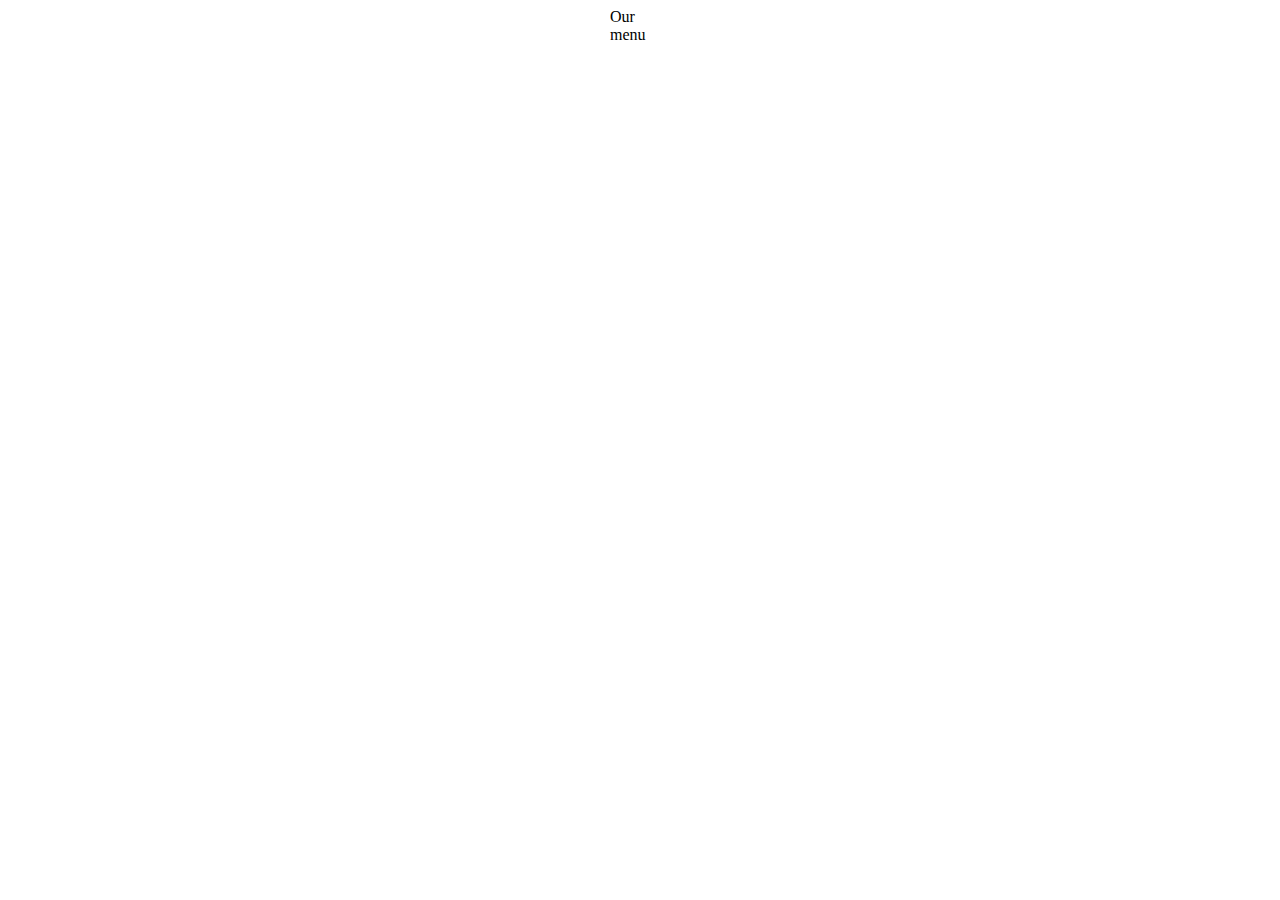
==== site/restaurant.html @ f33e0270 "adding style sheet to html file" ====
<!DOcTYPE html>
<html>
    <head>
        <link rel="stylesheet" href="css/style.css" />
        <title>Restaurant</title>
        <meta charset="utf-8" >
    </head>
    
    <body>
        <header>Our menu </header>
        
    </body>
 
</html>
---- site/css/style.css ----
* {
    box-sizing: border-box;
}

header{
    margin-left: auto;
    margin-right: auto;
    width: 60px;
}

p {
  border: 1px solid black;
  background-color: #A52A2A;
  width: 90%;
  height: 150px;
  margin-right: auto;
  margin-left: auto;
  font-family: Helvetica;
  color: white;
}
/* Simple Responsive Framework. */
.row {
  width: 100%;
}
/********** Large devices only **********/
@media (min-width: 992px) {
  .col-lg-1, .col-lg-2, .col-lg-3, .col-lg-4, .col-lg-5, .col-lg-6, .col-lg-7, .col-lg-8, .col-lg-9, .col-lg-10, .col-lg-11, .col-lg-12 {
    float: left;
    border: 1px solid green;
  }
  .col-lg-1 {
    width: 8.33%;
  }
  .col-lg-2 {
    width: 16.66%;
  }
  .col-lg-3 {
    width: 25%;
  }
  .col-lg-4 {
    width: 33%;
  }
  .col-lg-5 {
    width: 41.66%;
  }
  .col-lg-6 {
    width: 50%;
  }
  .col-lg-7 {
    width: 58.33%;
  }
  .col-lg-8 {
    width: 66.66%;
  }
  .col-lg-9 {
    width: 74.99%;
  }
  .col-lg-10 {
    width: 83.33%;
  }
  .col-lg-11 {
    width: 91.66%;
  }
  .col-lg-12 {
    width: 100%;
  }
}
/********** Medium devices only **********/
@media (min-width: 768px) and (max-width: 991px) {
  .col-md-1, .col-md-2, .col-md-3, .col-md-4, .col-md-5, .col-md-6, .col-md-7, .col-md-8, .col-md-9, .col-md-10, .col-md-11, .col-md-12 {
    float: left;
    border: 1px solid green;
  }
  .col-md-1 {
    width: 8.33%;
  }
  .col-md-2 {
    width: 16.66%;
  }
  .col-md-3 {
    width: 25%;
  }
  .col-md-4 {
    width: 33%;
  }
  .col-md-5 {
    width: 41.66%;
  }
  .col-md-6 {
    width: 50%;
  }
  .col-md-7 {
    width: 58.33%;
  }
  .col-md-8 {
    width: 66.66%;
  }
  .col-md-9 {
    width: 74.99%;
  }
  .col-md-10 {
    width: 83.33%;
  }
  .col-md-11 {
    width: 91.66%;
  }
  .col-md-12 {
    width: 100%;
  }
}

@media (max-width: 767px) {
    
    .col-sm-1, .col-sm-2, .col-sm-3, .col-sm-4, .col-sm-5, .col-sm-6, .col-sm-7, .col-sm-8, .col-sm-9, .col-sm-10, .col-sm-11, .col-sm-12 {
    float: left;
    border: 1px solid green;
  }
  .col-sm-1 {
    width: 8.33%;
  }
  .col-sm-2 {
    width: 16.66%;
  }
  .col-sm-3 {
    width: 25%;
  }
  .col-sm-4 {
    width: 33%;
  }
  .col-sm-5 {
    width: 41.66%;
  }
  .col-sm-6 {
    width: 50%;
  }
  .col-sm-7 {
    width: 58.33%;
  }
  .col-sm-8 {
    width: 66.66%;
  }
  .col-sm-9 {
    width: 74.99%;
  }
  .col-sm-10 {
    width: 83.33%;
  }
  .col-sm-11 {
    width: 91.66%;
  }
  .col-sm-12 {
    width: 100%;
  }
  
}
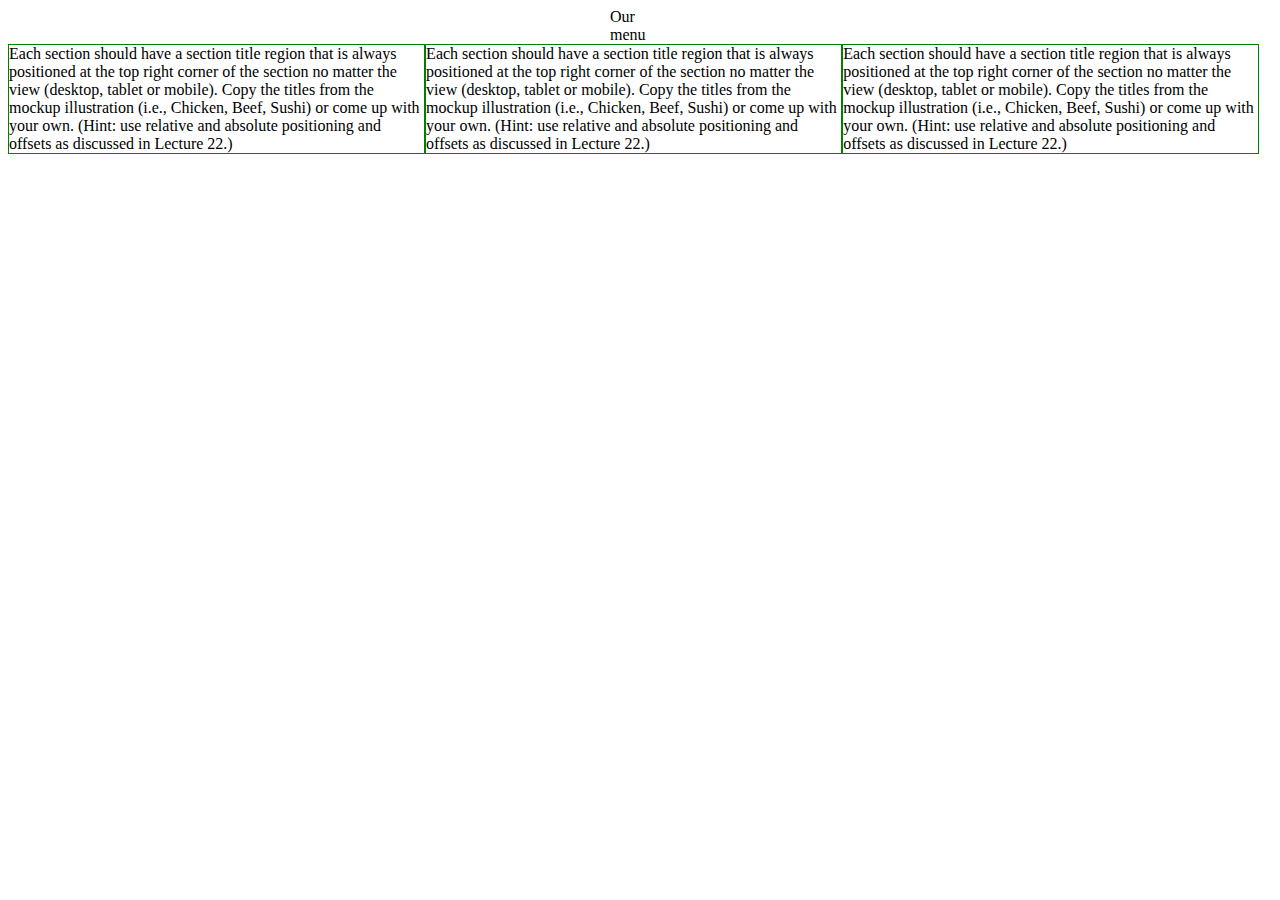
==== commit 179b494a: "adding style sheet to html file" ====
--- a/site/restaurant.html
+++ b/site/restaurant.html
@@ -8,7 +8,17 @@
     
     <body>
         <header>Our menu </header>
-        
+        <div class="row">
+             <div class="col-lg-4 col-md-6 col-sm-12">
+                 Each section should have a section title region that is always positioned at the top right corner of the section no matter the view (desktop, tablet or mobile). Copy the titles from the mockup illustration (i.e., Chicken, Beef, Sushi) or come up with your own. (Hint: use relative and absolute positioning and offsets as discussed in Lecture 22.)
+             </div>
+             <div class="col-lg-4 col-md-6 col-sm-12">
+                 Each section should have a section title region that is always positioned at the top right corner of the section no matter the view (desktop, tablet or mobile). Copy the titles from the mockup illustration (i.e., Chicken, Beef, Sushi) or come up with your own. (Hint: use relative and absolute positioning and offsets as discussed in Lecture 22.)
+             </div>
+             <div class="col-lg-4 col-md-12 col-sm-12">
+                 Each section should have a section title region that is always positioned at the top right corner of the section no matter the view (desktop, tablet or mobile). Copy the titles from the mockup illustration (i.e., Chicken, Beef, Sushi) or come up with your own. (Hint: use relative and absolute positioning and offsets as discussed in Lecture 22.)
+             </div>
+        </div>
     </body>
  
 </html>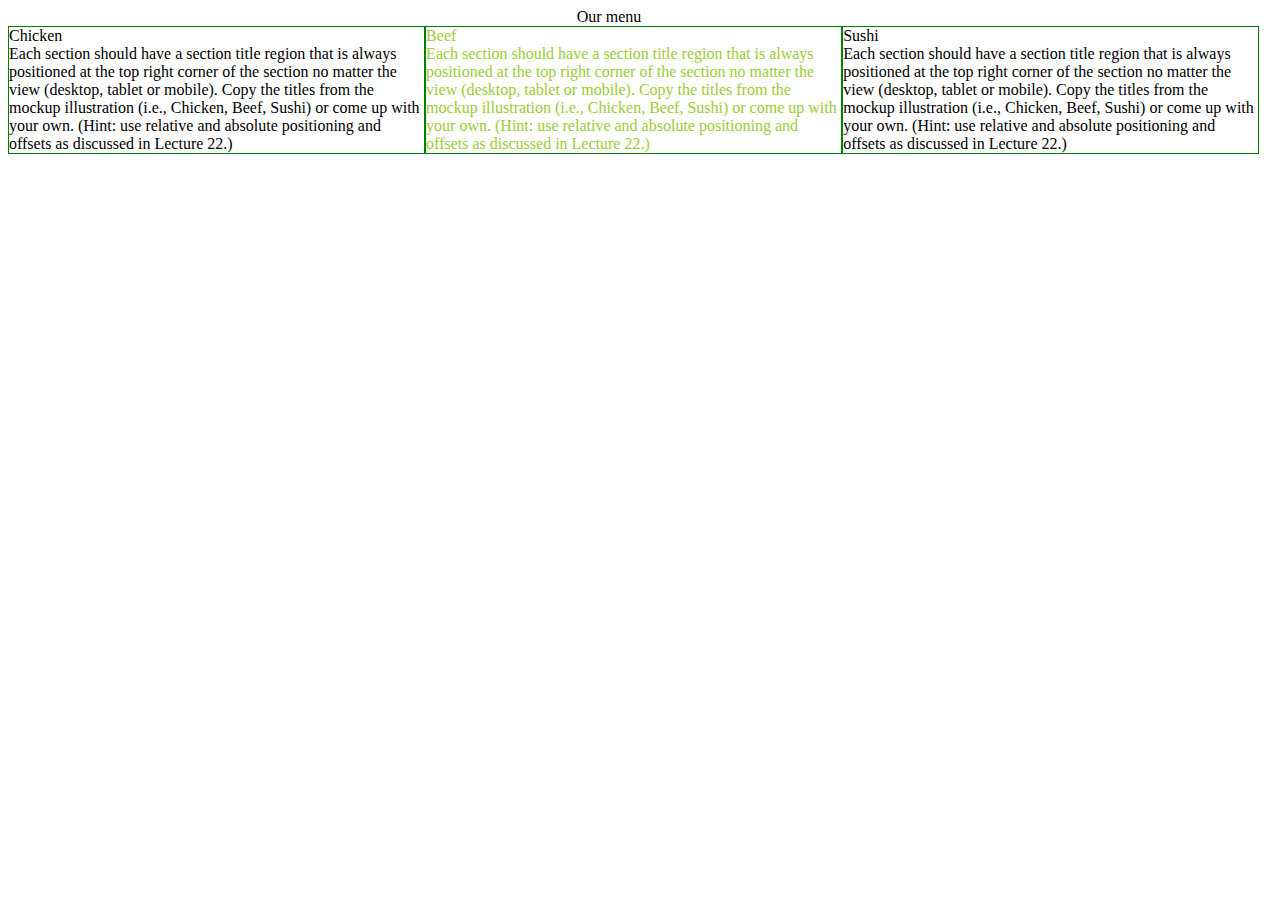
==== commit 6a9aa180: "should stop asking me all the time dude." ====
--- a/site/restaurant.html
+++ b/site/restaurant.html
@@ -10,12 +10,15 @@
         <header>Our menu </header>
         <div class="row">
              <div class="col-lg-4 col-md-6 col-sm-12">
+                 <div>Chicken</div>
                  Each section should have a section title region that is always positioned at the top right corner of the section no matter the view (desktop, tablet or mobile). Copy the titles from the mockup illustration (i.e., Chicken, Beef, Sushi) or come up with your own. (Hint: use relative and absolute positioning and offsets as discussed in Lecture 22.)
              </div>
              <div class="col-lg-4 col-md-6 col-sm-12">
+                 <div>Beef</div>
                  Each section should have a section title region that is always positioned at the top right corner of the section no matter the view (desktop, tablet or mobile). Copy the titles from the mockup illustration (i.e., Chicken, Beef, Sushi) or come up with your own. (Hint: use relative and absolute positioning and offsets as discussed in Lecture 22.)
              </div>
              <div class="col-lg-4 col-md-12 col-sm-12">
+                 <div>Sushi</div>
                  Each section should have a section title region that is always positioned at the top right corner of the section no matter the view (desktop, tablet or mobile). Copy the titles from the mockup illustration (i.e., Chicken, Beef, Sushi) or come up with your own. (Hint: use relative and absolute positioning and offsets as discussed in Lecture 22.)
              </div>
         </div>
--- a/site/css/style.css
+++ b/site/css/style.css
@@ -6,7 +6,7 @@
 header{
     margin-left: auto;
     margin-right: auto;
-    width: 60px;
+    width: 10%;
 }
 
 p {
@@ -22,6 +22,10 @@
 /* Simple Responsive Framework. */
 .row {
   width: 100%;
+}
+
+div.row :nth-child(even){
+    color: yellowgreen;
 }
 /********** Large devices only **********/
 @media (min-width: 992px) {
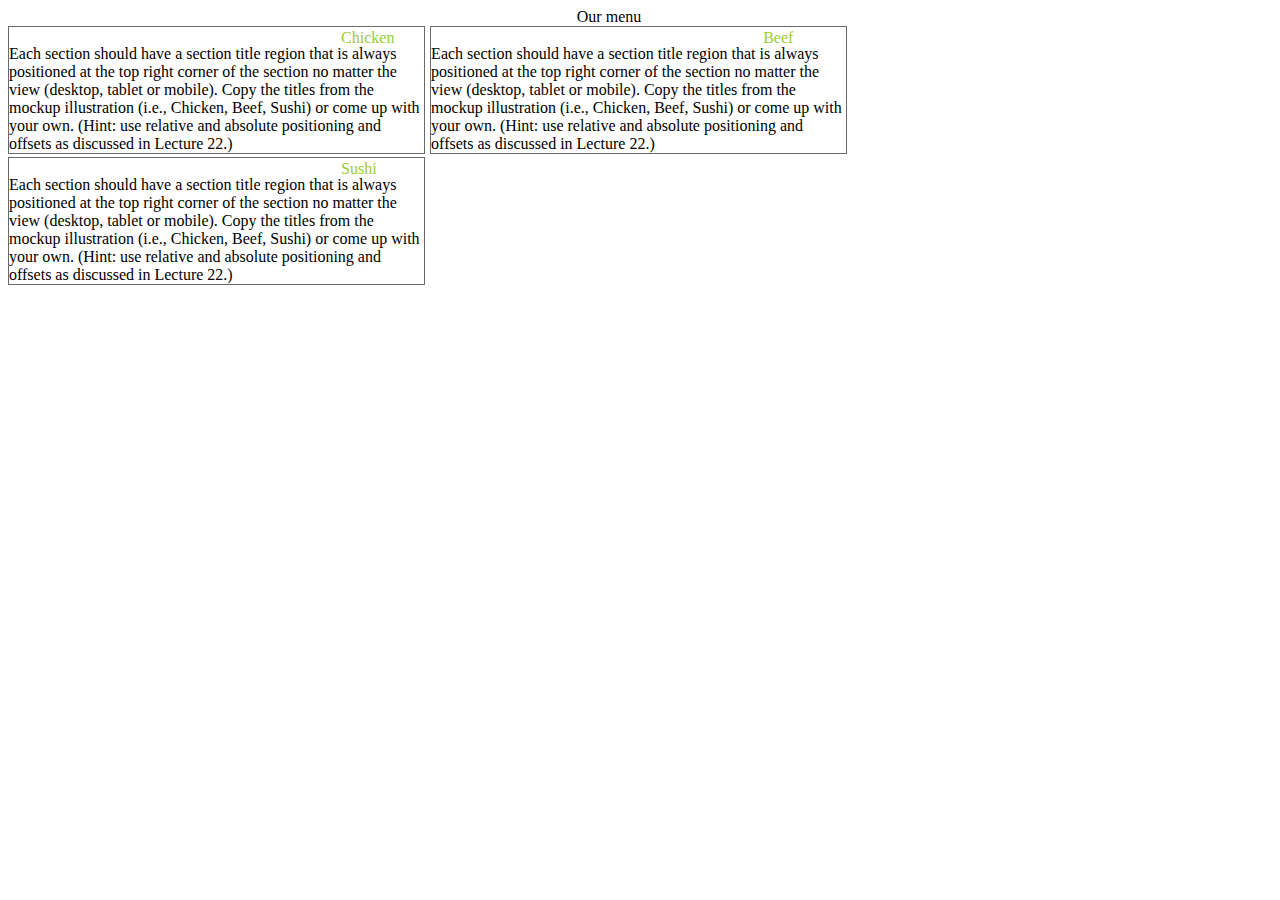
==== commit a636e2bd: "hello" ====
--- a/site/restaurant.html
+++ b/site/restaurant.html
@@ -4,6 +4,7 @@
         <link rel="stylesheet" href="css/style.css" />
         <title>Restaurant</title>
         <meta charset="utf-8" >
+        <meta name="viewport" content="width=device-width, initial-scale=1" >
     </head>
     
     <body>
--- a/site/css/style.css
+++ b/site/css/style.css
@@ -24,14 +24,19 @@
   width: 100%;
 }
 
-div.row :nth-child(even){
+div.row > div div:first-child {
     color: yellowgreen;
+    position: relative;
+    top: 2px;
+    left: 80%;
 }
 /********** Large devices only **********/
 @media (min-width: 992px) {
   .col-lg-1, .col-lg-2, .col-lg-3, .col-lg-4, .col-lg-5, .col-lg-6, .col-lg-7, .col-lg-8, .col-lg-9, .col-lg-10, .col-lg-11, .col-lg-12 {
     float: left;
-    border: 1px solid green;
+    border: 1px solid dimgray;
+    margin-bottom: 3px;
+    margin-right: 5px;
   }
   .col-lg-1 {
     width: 8.33%;
@@ -74,7 +79,9 @@
 @media (min-width: 768px) and (max-width: 991px) {
   .col-md-1, .col-md-2, .col-md-3, .col-md-4, .col-md-5, .col-md-6, .col-md-7, .col-md-8, .col-md-9, .col-md-10, .col-md-11, .col-md-12 {
     float: left;
-    border: 1px solid green;
+    border: 1px solid dimgray;
+    margin-bottom: 3px;
+    margin-right: 5px;
   }
   .col-md-1 {
     width: 8.33%;
@@ -118,7 +125,9 @@
     
     .col-sm-1, .col-sm-2, .col-sm-3, .col-sm-4, .col-sm-5, .col-sm-6, .col-sm-7, .col-sm-8, .col-sm-9, .col-sm-10, .col-sm-11, .col-sm-12 {
     float: left;
-    border: 1px solid green;
+    border: 1px solid dimgray;
+    margin-bottom: 3px;
+    margin-right: 5px;
   }
   .col-sm-1 {
     width: 8.33%;
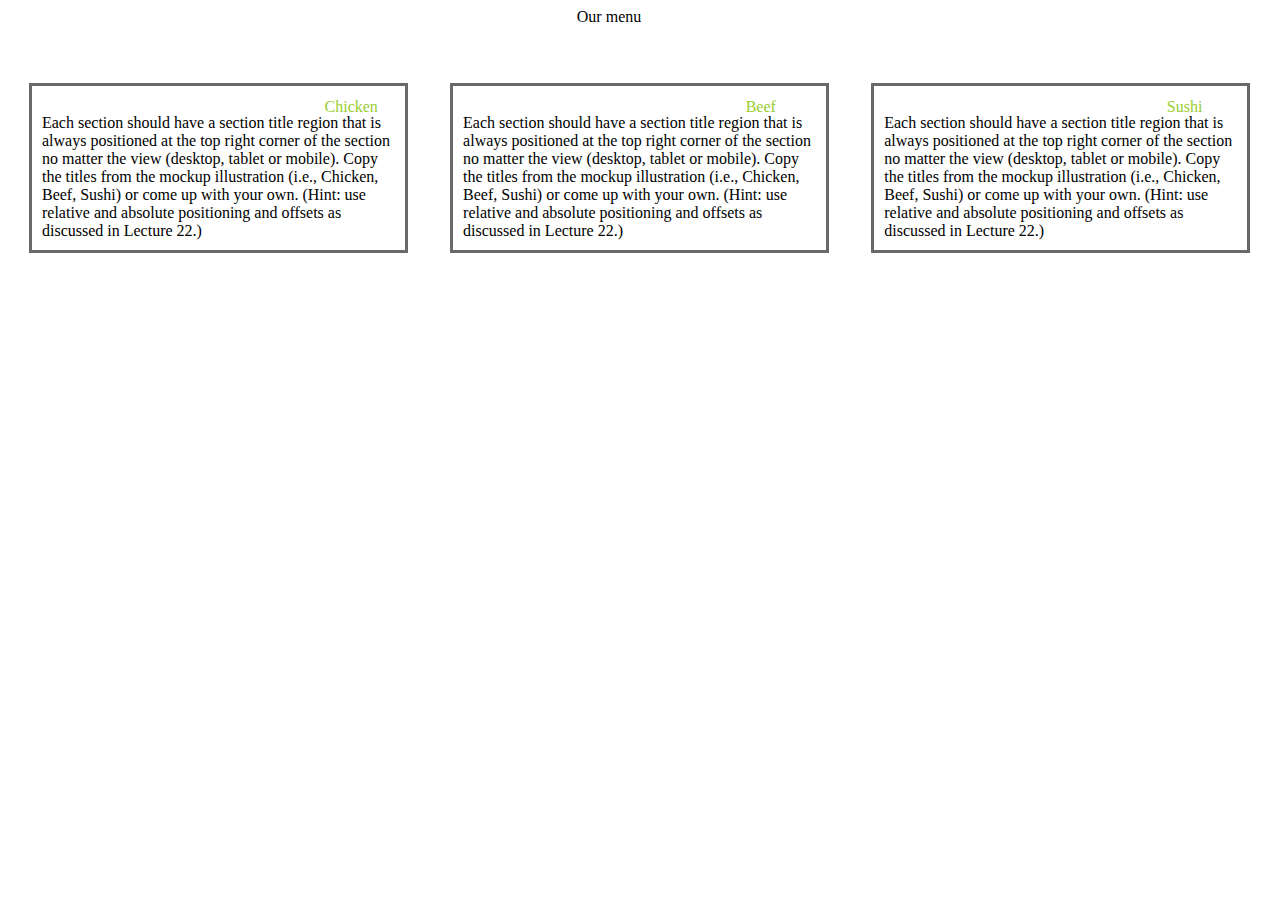
==== commit 6b3c2892: "hello" ====
--- a/site/restaurant.html
+++ b/site/restaurant.html
@@ -9,6 +9,8 @@
     
     <body>
         <header>Our menu </header>
+        <br>
+        <br>
         <div class="row">
              <div class="col-lg-4 col-md-6 col-sm-12">
                  <div>Chicken</div>
--- a/site/css/style.css
+++ b/site/css/style.css
@@ -34,90 +34,90 @@
 @media (min-width: 992px) {
   .col-lg-1, .col-lg-2, .col-lg-3, .col-lg-4, .col-lg-5, .col-lg-6, .col-lg-7, .col-lg-8, .col-lg-9, .col-lg-10, .col-lg-11, .col-lg-12 {
     float: left;
-    border: 1px solid dimgray;
-    margin-bottom: 3px;
-    margin-right: 5px;
+    border: 3px solid dimgray;
+    padding:10px;
+    margin:1.66%
   }
   .col-lg-1 {
-    width: 8.33%;
+    width: 7.5%;
   }
   .col-lg-2 {
-    width: 16.66%;
+    width: 15%;
   }
   .col-lg-3 {
-    width: 25%;
+    width: 22.5%;
   }
   .col-lg-4 {
-    width: 33%;
+    width: 30%;
   }
   .col-lg-5 {
-    width: 41.66%;
+    width: 37.5%;
   }
   .col-lg-6 {
-    width: 50%;
+    width: 45%;
   }
   .col-lg-7 {
-    width: 58.33%;
+    width: 52.5%;
   }
   .col-lg-8 {
-    width: 66.66%;
+    width: 60%;
   }
   .col-lg-9 {
-    width: 74.99%;
+    width: 67.5%;
   }
   .col-lg-10 {
-    width: 83.33%;
+    width: 75%;
   }
   .col-lg-11 {
-    width: 91.66%;
+    width: 82.5%;
   }
   .col-lg-12 {
-    width: 100%;
+    width: 90%;
   }
 }
 /********** Medium devices only **********/
 @media (min-width: 768px) and (max-width: 991px) {
   .col-md-1, .col-md-2, .col-md-3, .col-md-4, .col-md-5, .col-md-6, .col-md-7, .col-md-8, .col-md-9, .col-md-10, .col-md-11, .col-md-12 {
     float: left;
-    border: 1px solid dimgray;
-    margin-bottom: 3px;
-    margin-right: 5px;
+    border: 3px solid dimgray;
+    padding:10px;
+    margin: 1.66%;
   }
   .col-md-1 {
-    width: 8.33%;
+    width: 7.5%;
   }
   .col-md-2 {
-    width: 16.66%;
+    width: 15%;
   }
   .col-md-3 {
-    width: 25%;
+    width: 22.5%;
   }
   .col-md-4 {
-    width: 33%;
+    width: 30%;
   }
   .col-md-5 {
-    width: 41.66%;
+    width: 37.5%;
   }
   .col-md-6 {
-    width: 50%;
+    width: 45%;
   }
   .col-md-7 {
-    width: 58.33%;
+    width: 52.5%;
   }
   .col-md-8 {
-    width: 66.66%;
+    width: 60%;
   }
   .col-md-9 {
-    width: 74.99%;
+    width: 67.5%;
   }
   .col-md-10 {
-    width: 83.33%;
+    width: 75%;
   }
   .col-md-11 {
-    width: 91.66%;
+    width: 82.5%;
   }
   .col-md-12 {
-    width: 100%;
+    width: 90%;
   }
 }
 
@@ -125,45 +125,46 @@
     
     .col-sm-1, .col-sm-2, .col-sm-3, .col-sm-4, .col-sm-5, .col-sm-6, .col-sm-7, .col-sm-8, .col-sm-9, .col-sm-10, .col-sm-11, .col-sm-12 {
     float: left;
-    border: 1px solid dimgray;
-    margin-bottom: 3px;
-    margin-right: 5px;
+    border: 3px solid dimgray;
+    padding: 10px;
+    margin: 1.66%;
   }
+  
   .col-sm-1 {
-    width: 8.33%;
+    width: 7.5%;
   }
   .col-sm-2 {
-    width: 16.66%;
+    width: 15%;
   }
   .col-sm-3 {
-    width: 25%;
+    width: 22.5%;
   }
   .col-sm-4 {
-    width: 33%;
+    width: 30%;
   }
   .col-sm-5 {
-    width: 41.66%;
+    width: 37.5%;
   }
   .col-sm-6 {
-    width: 50%;
+    width: 45%;
   }
   .col-sm-7 {
-    width: 58.33%;
+    width: 52.5%;
   }
   .col-sm-8 {
-    width: 66.66%;
+    width: 60%;
   }
   .col-sm-9 {
-    width: 74.99%;
+    width: 67.5%;
   }
   .col-sm-10 {
-    width: 83.33%;
+    width: 75%;
   }
   .col-sm-11 {
-    width: 91.66%;
+    width: 82.5%;
   }
   .col-sm-12 {
-    width: 100%;
+    width: 90%;
   }
   
 }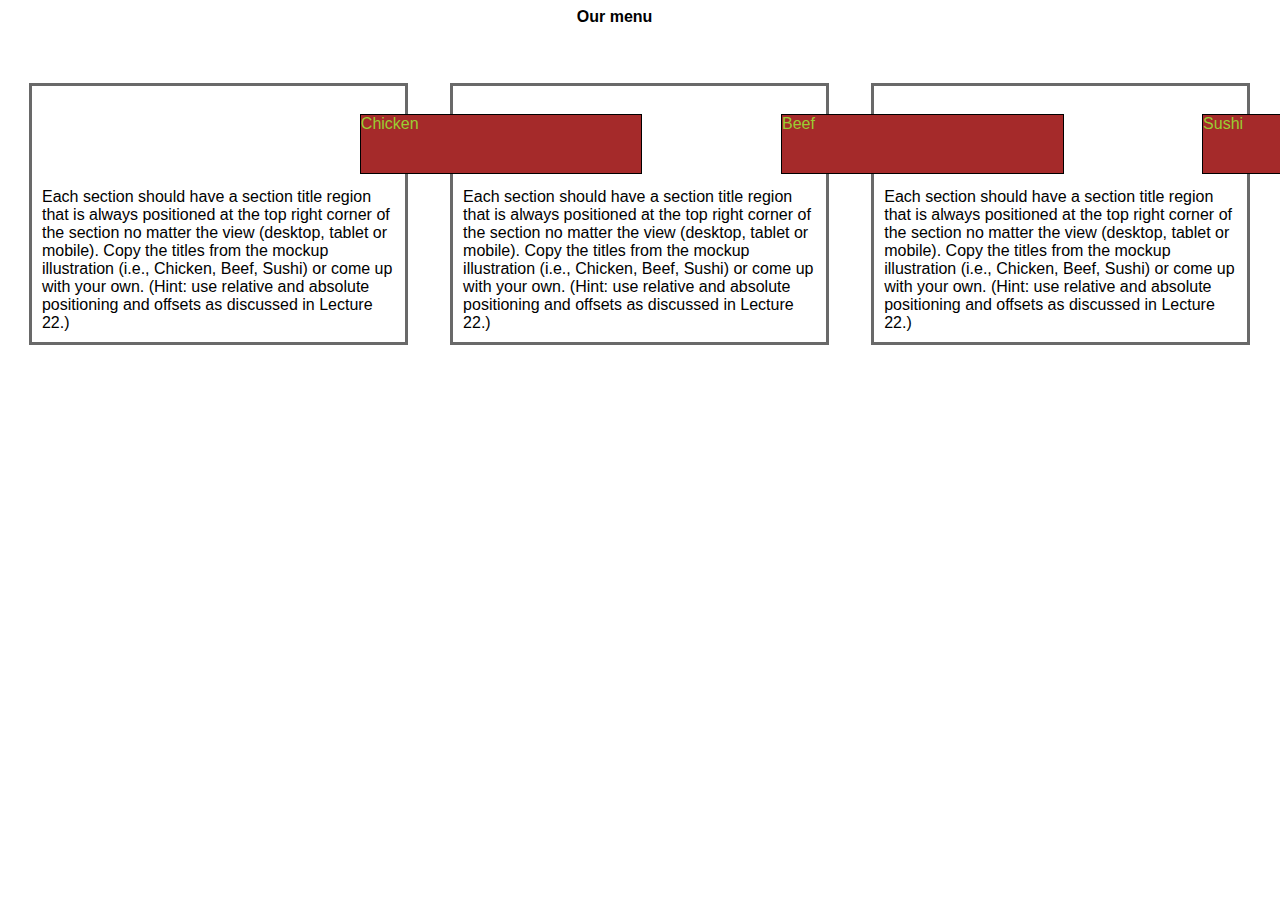
==== commit 75e3fd2b: "hello" ====
--- a/site/restaurant.html
+++ b/site/restaurant.html
@@ -13,15 +13,15 @@
         <br>
         <div class="row">
              <div class="col-lg-4 col-md-6 col-sm-12">
-                 <div>Chicken</div>
+                 <p>Chicken</p>
                  Each section should have a section title region that is always positioned at the top right corner of the section no matter the view (desktop, tablet or mobile). Copy the titles from the mockup illustration (i.e., Chicken, Beef, Sushi) or come up with your own. (Hint: use relative and absolute positioning and offsets as discussed in Lecture 22.)
              </div>
              <div class="col-lg-4 col-md-6 col-sm-12">
-                 <div>Beef</div>
+                 <p>Beef</p>
                  Each section should have a section title region that is always positioned at the top right corner of the section no matter the view (desktop, tablet or mobile). Copy the titles from the mockup illustration (i.e., Chicken, Beef, Sushi) or come up with your own. (Hint: use relative and absolute positioning and offsets as discussed in Lecture 22.)
              </div>
              <div class="col-lg-4 col-md-12 col-sm-12">
-                 <div>Sushi</div>
+                 <p>Sushi</p>
                  Each section should have a section title region that is always positioned at the top right corner of the section no matter the view (desktop, tablet or mobile). Copy the titles from the mockup illustration (i.e., Chicken, Beef, Sushi) or come up with your own. (Hint: use relative and absolute positioning and offsets as discussed in Lecture 22.)
              </div>
         </div>
--- a/site/css/style.css
+++ b/site/css/style.css
@@ -1,19 +1,21 @@
 
 * {
     box-sizing: border-box;
+    font-family: Verdana, Geneva, Tahoma, sans-serif;
 }
 
 header{
     margin-left: auto;
     margin-right: auto;
+    font-weight: bold; 
     width: 10%;
 }
 
 p {
   border: 1px solid black;
   background-color: #A52A2A;
-  width: 90%;
-  height: 150px;
+  width: 80%;
+  height: 60px;
   margin-right: auto;
   margin-left: auto;
   font-family: Helvetica;
@@ -24,7 +26,7 @@
   width: 100%;
 }
 
-div.row > div div:first-child {
+div.row > div p:first-child {
     color: yellowgreen;
     position: relative;
     top: 2px;
@@ -117,7 +119,7 @@
     width: 82.5%;
   }
   .col-md-12 {
-    width: 90%;
+    width: 93%;
   }
 }
 
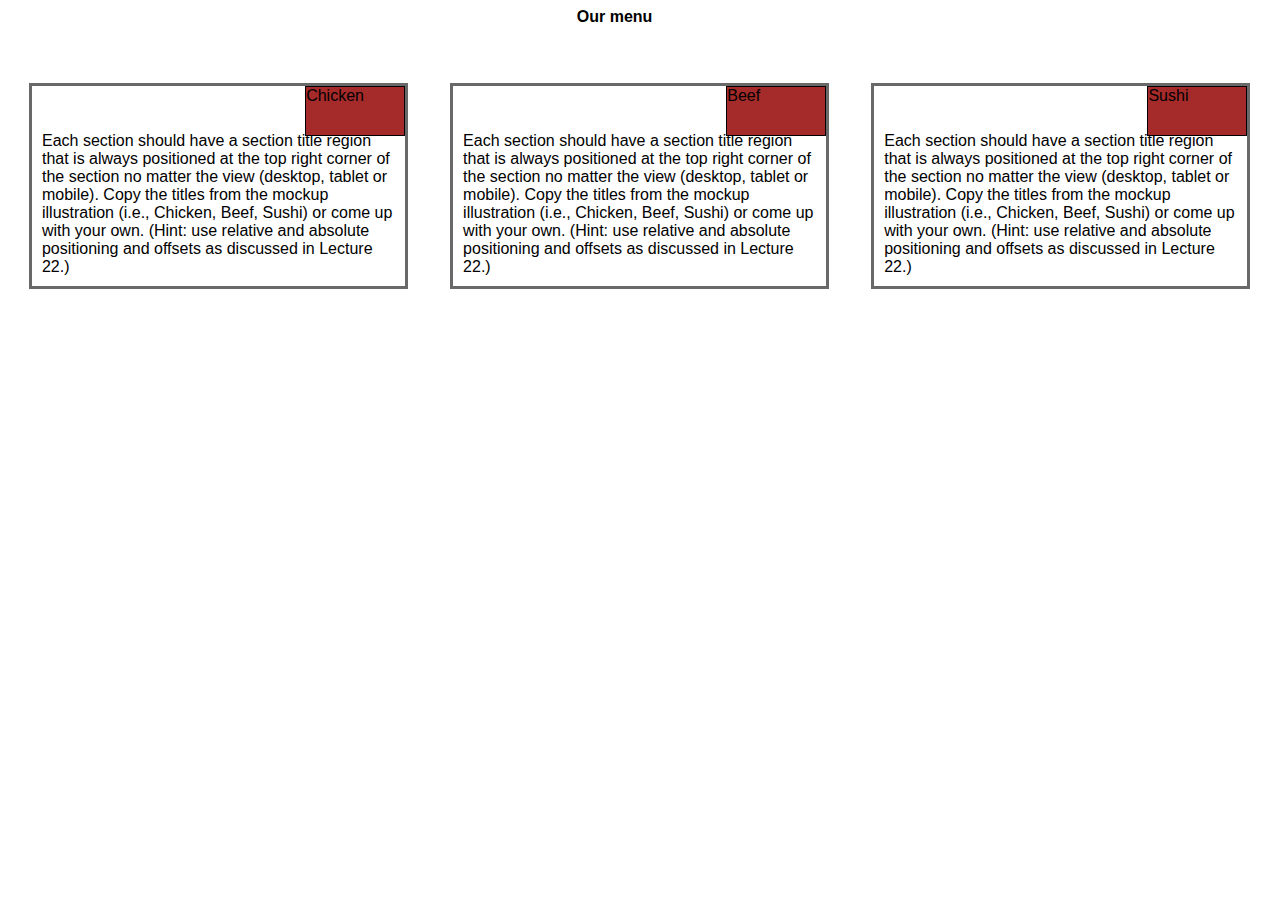
==== commit 30098f49: "hello" ====
--- a/site/restaurant.html
+++ b/site/restaurant.html
@@ -14,14 +14,20 @@
         <div class="row">
              <div class="col-lg-4 col-md-6 col-sm-12">
                  <p>Chicken</p>
+                 <br>
+                 <br>
                  Each section should have a section title region that is always positioned at the top right corner of the section no matter the view (desktop, tablet or mobile). Copy the titles from the mockup illustration (i.e., Chicken, Beef, Sushi) or come up with your own. (Hint: use relative and absolute positioning and offsets as discussed in Lecture 22.)
              </div>
              <div class="col-lg-4 col-md-6 col-sm-12">
                  <p>Beef</p>
+                 <br>
+                 <br>
                  Each section should have a section title region that is always positioned at the top right corner of the section no matter the view (desktop, tablet or mobile). Copy the titles from the mockup illustration (i.e., Chicken, Beef, Sushi) or come up with your own. (Hint: use relative and absolute positioning and offsets as discussed in Lecture 22.)
              </div>
              <div class="col-lg-4 col-md-12 col-sm-12">
                  <p>Sushi</p>
+                 <br>
+                 <br>
                  Each section should have a section title region that is always positioned at the top right corner of the section no matter the view (desktop, tablet or mobile). Copy the titles from the mockup illustration (i.e., Chicken, Beef, Sushi) or come up with your own. (Hint: use relative and absolute positioning and offsets as discussed in Lecture 22.)
              </div>
         </div>
--- a/site/css/style.css
+++ b/site/css/style.css
@@ -14,31 +14,31 @@
 p {
   border: 1px solid black;
   background-color: #A52A2A;
-  width: 80%;
-  height: 60px;
-  margin-right: auto;
-  margin-left: auto;
-  font-family: Helvetica;
-  color: white;
+  position: absolute;
+  right: 0px;
+  top:-16px;
+  width: 100px;
+  height: 50px;
 }
 /* Simple Responsive Framework. */
 .row {
   width: 100%;
 }
-
-div.row > div p:first-child {
+/*
+div.row > div div:first-child {
     color: yellowgreen;
     position: relative;
     top: 2px;
     left: 80%;
-}
+}*/
 /********** Large devices only **********/
 @media (min-width: 992px) {
   .col-lg-1, .col-lg-2, .col-lg-3, .col-lg-4, .col-lg-5, .col-lg-6, .col-lg-7, .col-lg-8, .col-lg-9, .col-lg-10, .col-lg-11, .col-lg-12 {
     float: left;
     border: 3px solid dimgray;
     padding:10px;
-    margin:1.66%
+    margin:1.66%;
+    position:relative;
   }
   .col-lg-1 {
     width: 7.5%;
@@ -84,6 +84,7 @@
     border: 3px solid dimgray;
     padding:10px;
     margin: 1.66%;
+    position: relative;
   }
   .col-md-1 {
     width: 7.5%;
@@ -130,6 +131,7 @@
     border: 3px solid dimgray;
     padding: 10px;
     margin: 1.66%;
+    position: relative;
   }
   
   .col-sm-1 {
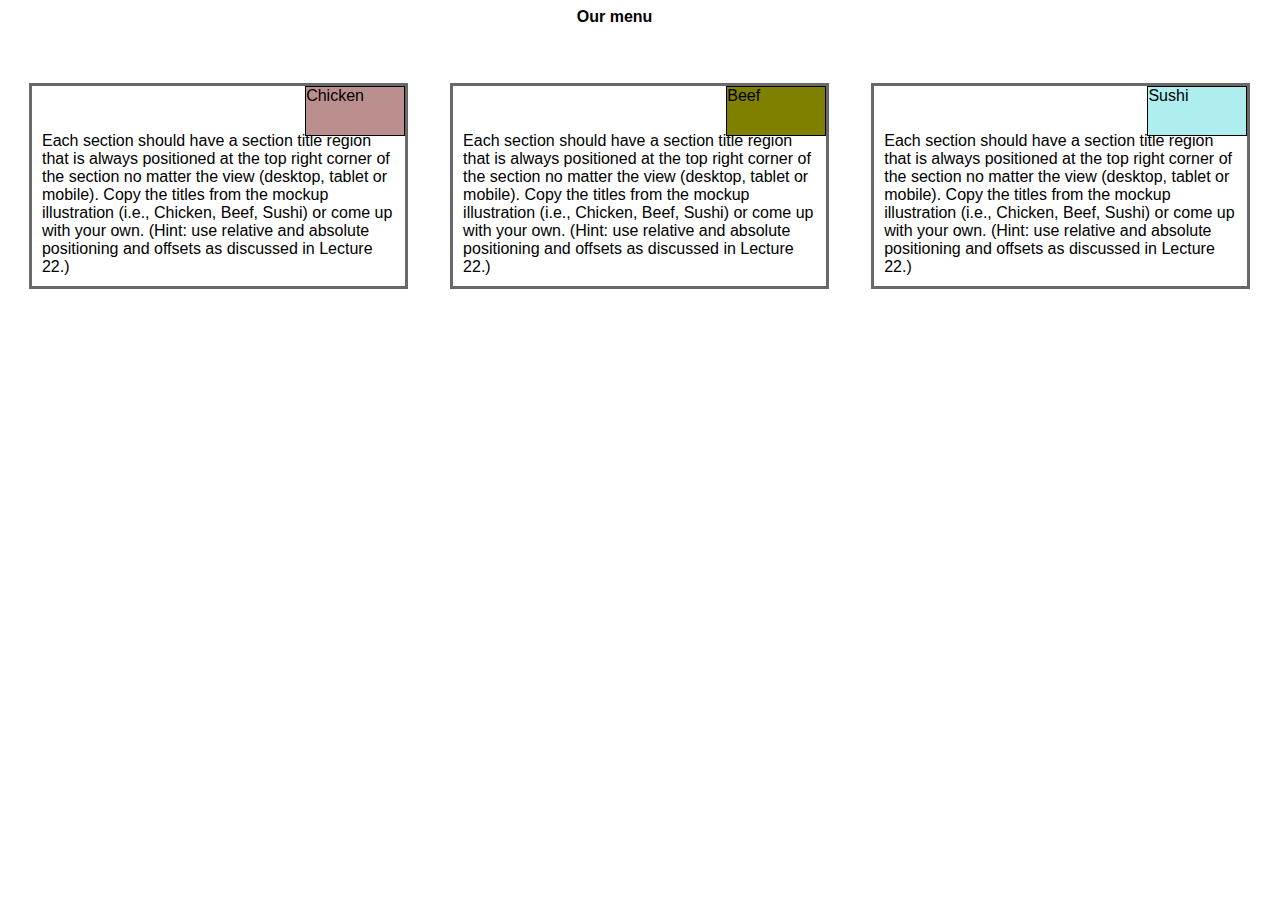
==== commit bfb4463d: "hello" ====
--- a/site/restaurant.html
+++ b/site/restaurant.html
@@ -13,19 +13,19 @@
         <br>
         <div class="row">
              <div class="col-lg-4 col-md-6 col-sm-12">
-                 <p>Chicken</p>
+                 <p id="p1">Chicken</p>
                  <br>
                  <br>
                  Each section should have a section title region that is always positioned at the top right corner of the section no matter the view (desktop, tablet or mobile). Copy the titles from the mockup illustration (i.e., Chicken, Beef, Sushi) or come up with your own. (Hint: use relative and absolute positioning and offsets as discussed in Lecture 22.)
              </div>
              <div class="col-lg-4 col-md-6 col-sm-12">
-                 <p>Beef</p>
+                 <p id="p2">Beef</p>
                  <br>
                  <br>
                  Each section should have a section title region that is always positioned at the top right corner of the section no matter the view (desktop, tablet or mobile). Copy the titles from the mockup illustration (i.e., Chicken, Beef, Sushi) or come up with your own. (Hint: use relative and absolute positioning and offsets as discussed in Lecture 22.)
              </div>
              <div class="col-lg-4 col-md-12 col-sm-12">
-                 <p>Sushi</p>
+                 <p id="p3">Sushi</p>
                  <br>
                  <br>
                  Each section should have a section title region that is always positioned at the top right corner of the section no matter the view (desktop, tablet or mobile). Copy the titles from the mockup illustration (i.e., Chicken, Beef, Sushi) or come up with your own. (Hint: use relative and absolute positioning and offsets as discussed in Lecture 22.)
--- a/site/css/style.css
+++ b/site/css/style.css
@@ -13,13 +13,25 @@
 
 p {
   border: 1px solid black;
-  background-color: #A52A2A;
   position: absolute;
   right: 0px;
   top:-16px;
   width: 100px;
   height: 50px;
 }
+
+#p1{
+    background-color: rosybrown;
+}
+
+#p2 {
+    background-color: olive;
+}
+
+#p3 {
+    background-color: paleturquoise;
+}
+
 /* Simple Responsive Framework. */
 .row {
   width: 100%;
